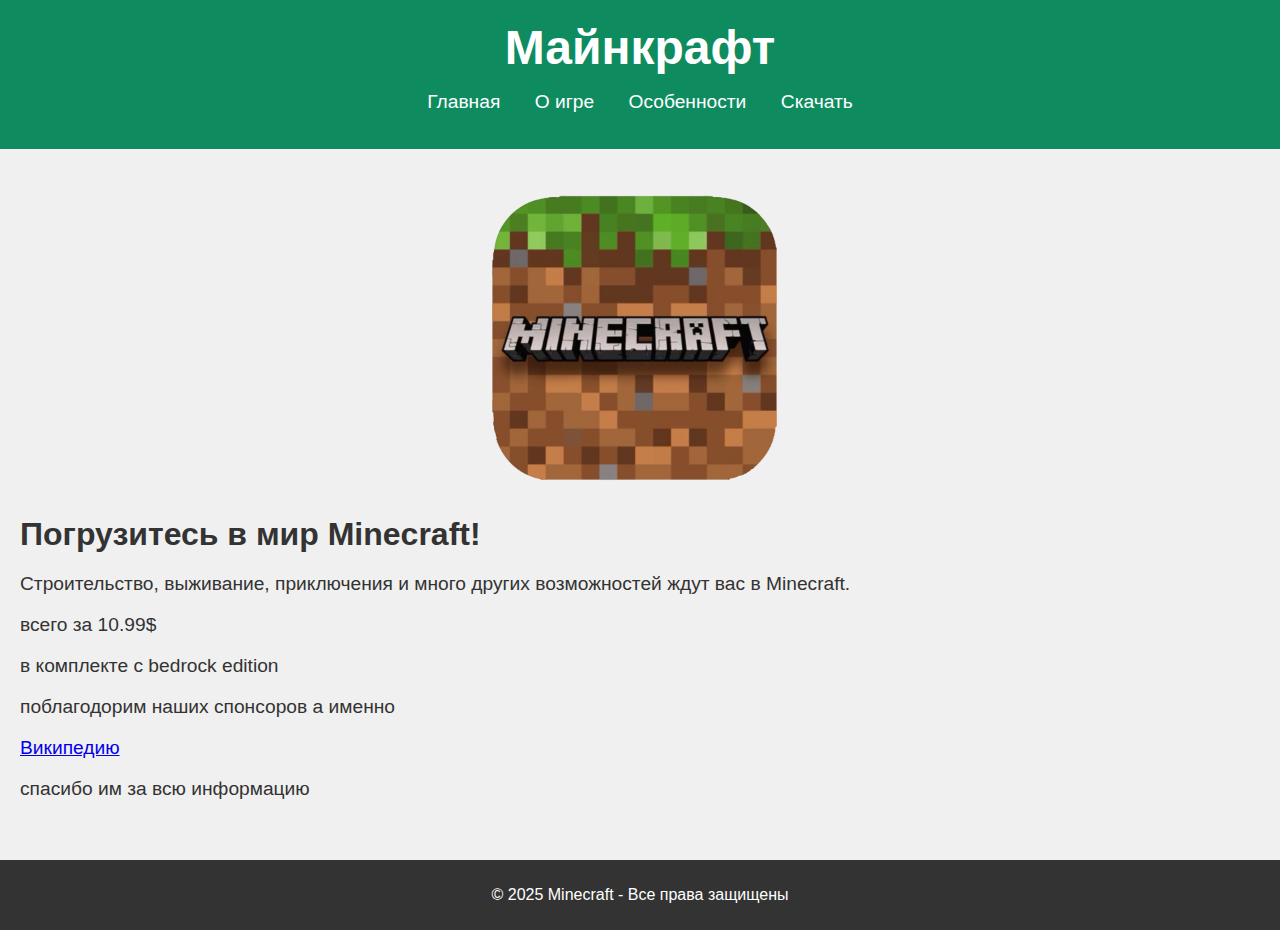
==== index.html @ ae6995c7 "first commit" ====
<!DOCTYPE html>
<html lang="ru">
<head>
    <meta charset="UTF-8">
    <meta name="viewport" content="width=device-width, initial-scale=1.0">
    <title>Майнкрафт</title>
    <link rel="stylesheet" href="style.css">
</head>
<body>
    <header>
        <h1>Майнкрафт</h1>
        <nav>
            <ul>
                <li><a href="index.html">Главная</a></li>
                <li><a href="about.html">О игре</a></li>
                <li><a href="features.html">Особенности</a></li>
                <li><a href="download.html">Скачать</a></li>
            </ul>
        </nav>
    </header>

    <section class="intro">
        <img src="images/logo.png" alt="Minecraft Logo">
        <h2>Погрузитесь в мир Minecraft!</h2>
        <p>Строительство, выживание, приключения и много других возможностей ждут вас в Minecraft.</p>
        <p>всего за 10.99$</p>
        <p>в комплекте с bedrock edition</p>
        <p>поблагодорим наших спонсоров а именно</p>
        <p><a href="https://ru.wikipedia.org">Википедию</a></p>
        <p>спасибо им за всю информацию</p> 
        <!-- и немного чату gpt -->
    </section>

    <footer>
        <p>&copy; 2025 Minecraft - Все права защищены</p>
    </footer>
</body>
</html>
---- style.css ----
/* Общие стили */
body {
    font-family: 'Arial', sans-serif;
    margin: 0;
    padding: 0;
    background-color: #f0f0f0;
    color: #333;
}

header {
    background-color: #0e8c5f;
    color: #fff;
    padding: 20px;
    text-align: center;
}

header h1 {
    font-size: 3em;
    margin: 0;
}

header nav ul {
    list-style: none;
    padding: 0;
}

header nav ul li {
    display: inline;
    margin: 0 15px;
}

header nav ul li a {
    color: #fff;
    text-decoration: none;
    font-size: 1.2em;
}

header nav ul li a:hover {
    text-decoration: underline;
}

/* Стиль для секций */
section {
    padding: 20px;
    margin: 20px 0;
}

section h2 {
    font-size: 2em;
    margin-bottom: 20px;
}

section p, section ul {
    font-size: 1.2em;
}

/* Картинка в главной */
.intro img {
    width: 100%;
    max-width: 400px;
    display: block;
    margin: 0 auto 20px;
}

/* Кнопка скачивания */
.download-btn {
    background-color: #0e8c5f;
    color: white;
    padding: 10px 20px;
    text-decoration: none;
    font-size: 1.5em;
    border-radius: 5px;
    transition: background-color 0.3s ease;
}

.download-btn:hover {
    background-color: #095c41;
}

/* Футер */
footer {
    background-color: #333;
    color: #fff;
    text-align: center;
    padding: 10px;
}
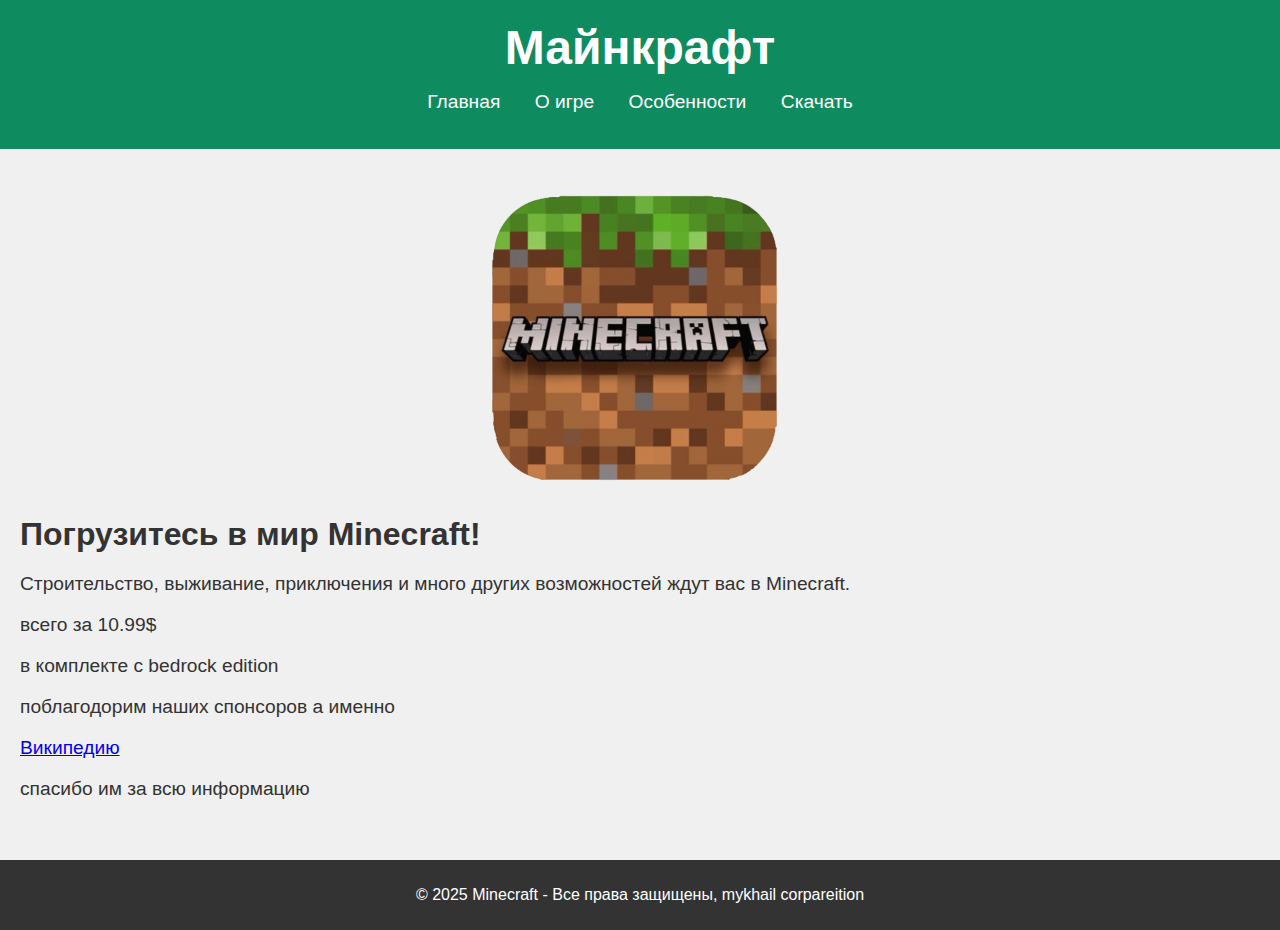
==== commit 8d25fce0: "add copirate" ====
--- a/index.html
+++ b/index.html
@@ -32,7 +32,7 @@
     </section>
 
     <footer>
-        <p>&copy; 2025 Minecraft - Все права защищены</p>
+        <p>&copy; 2025 Minecraft - Все права защищены, mykhail corpareition</p>
     </footer>
 </body>
 </html>
